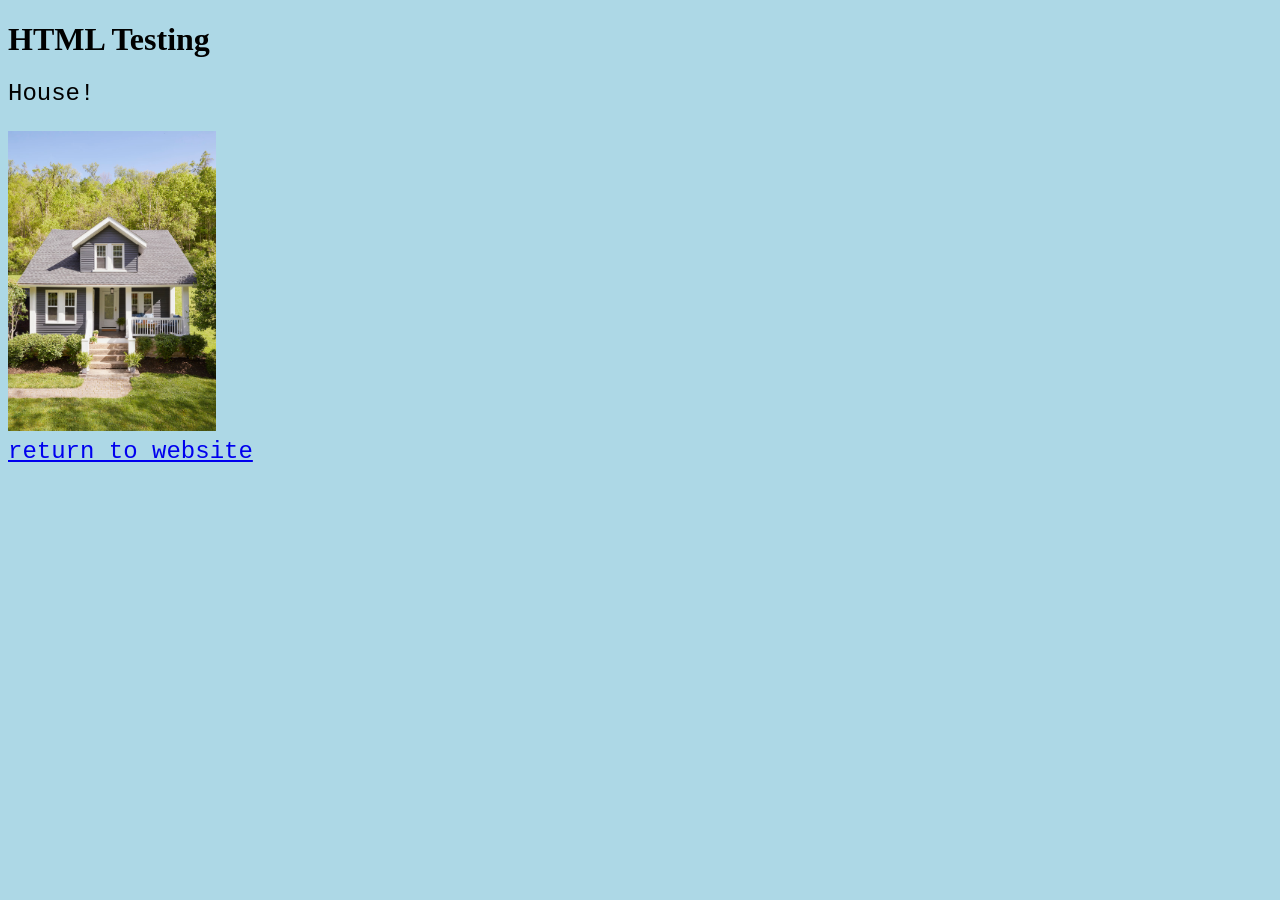
==== house.html @ 3e759857 "initial uplode of program files" ====
<!doctype html>
<html lang="en">
	<head >
		<link rel="icon" type="image/png" href="images/house-icon.png">
                <link rel="stylesheet" href="styles/styles.css">
		<title> House Image</title>

	</head>
	<body1>
		
		<h1>HTML Testing</h1>
		<p2>House!</p>
		<p class="content">
		<img src="images/house-small.png" alt="Multi-million dollar house."> 
		<br>
		<a href="index.html" /*target="_blank"*/ >return to website<a>
                      <footer>
			</footer>
	</body>
</html>
---- styles/styles.css ----
img {
width 250px;
height:300px;
}
p1 {
font-size:200%;
font-family:verdana;
}
p2 {
font-size:150%;
font-family:"Lucida Console", "Courier New", monospace;
}
body{
background-color: lightblue;
}
border{
color: black;
}
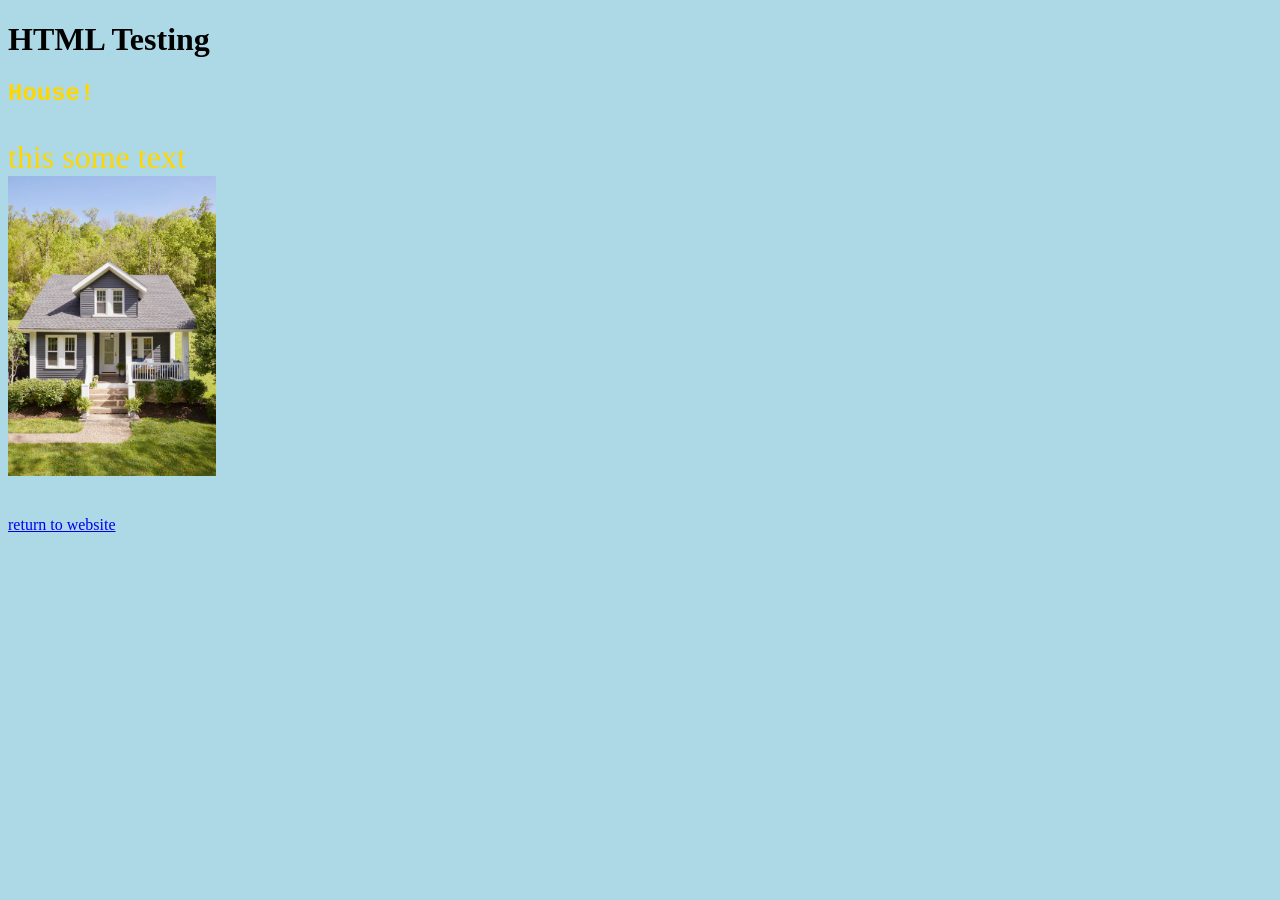
==== commit 194dcc5e: "updated files" ====
--- a/house.html
+++ b/house.html
@@ -9,12 +9,15 @@
 	<body1>
 		
 		<h1>HTML Testing</h1>
-		<p2>House!</p>
-		<p class="content">
-		<img src="images/house-small.png" alt="Multi-million dollar house."> 
-		<br>
-		<a href="index.html" /*target="_blank"*/ >return to website<a>
-                      <footer>
-			</footer>
+		<h2 class="content">House!</h2>
+		<p class="content"> this some text
+		
+			<br>
+			<img src="images/house-small.png" alt="Multi-million dollar house."> 
+		</p>
+		<footer>
+			<a href="index.html" /*target="_blank"*/ >return to website<a></a>
+		</footer>
+		
 	</body>
 </html>
--- a/styles/styles.css
+++ b/styles/styles.css
@@ -1,18 +1,40 @@
 img {
-width 250px;
+width: unset;
 height:300px;
 }
-p1 {
+.content {
+    color: gold;
+}
+p {
 font-size:200%;
 font-family:verdana;
 }
-p2 {
+h2 {
 font-size:150%;
 font-family:"Lucida Console", "Courier New", monospace;
 }
 body{
 background-color: lightblue;
 }
-border{
-color: black;
+
+nav {
+    background-color:rgb(141, 138, 138); 
+    font-size: medium;
+    padding: 5px;
+    border: 3px solid black;
+    margin: 10px 0 10px 0;
+    
 }
+ 
+nav a {
+    color: white;
+    text-decoration-line: none;
+}
+
+a:hover {
+color: peru;
+text-decoration-line:underline;
+}
+a:visited {
+    color:darkred;
+}
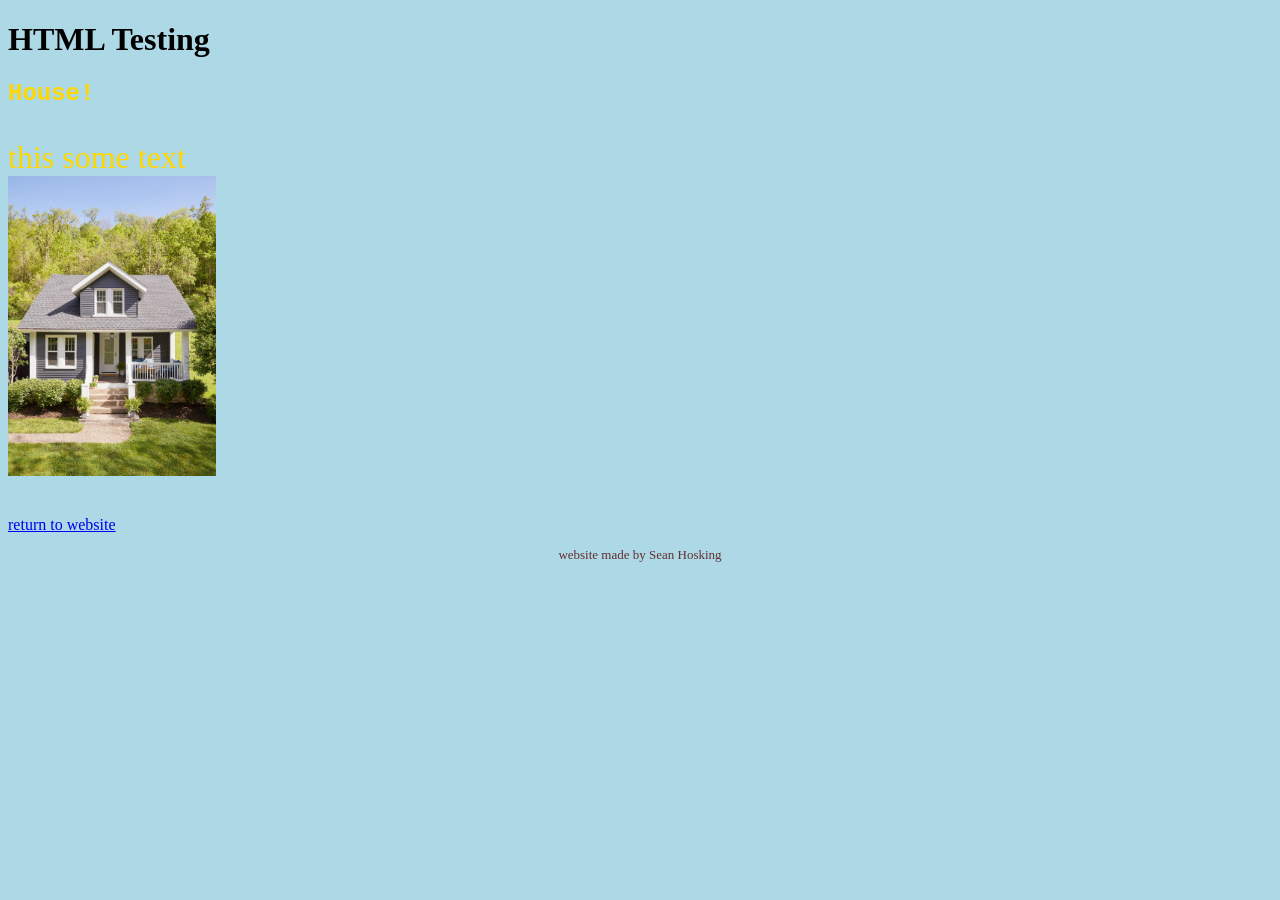
==== commit 90fcdd8b: "fixing some small formatting mistakes in the code" ====
--- a/house.html
+++ b/house.html
@@ -17,7 +17,10 @@
 		</p>
 		<footer>
 			<a href="index.html" /*target="_blank"*/ >return to website<a></a>
+			<P class="footnote">  website made by Sean Hosking</P>
 		</footer>
+		
+			
 		
 	</body>
 </html>
--- a/styles/styles.css
+++ b/styles/styles.css
@@ -1,6 +1,12 @@
 img {
 width: unset;
 height:300px;
+}
+.footnote {
+    color:rgb(99, 48, 48);
+    font-size: small;
+    text-align: center;
+    vertical-align: text-bottom;
 }
 .content {
     color: gold;
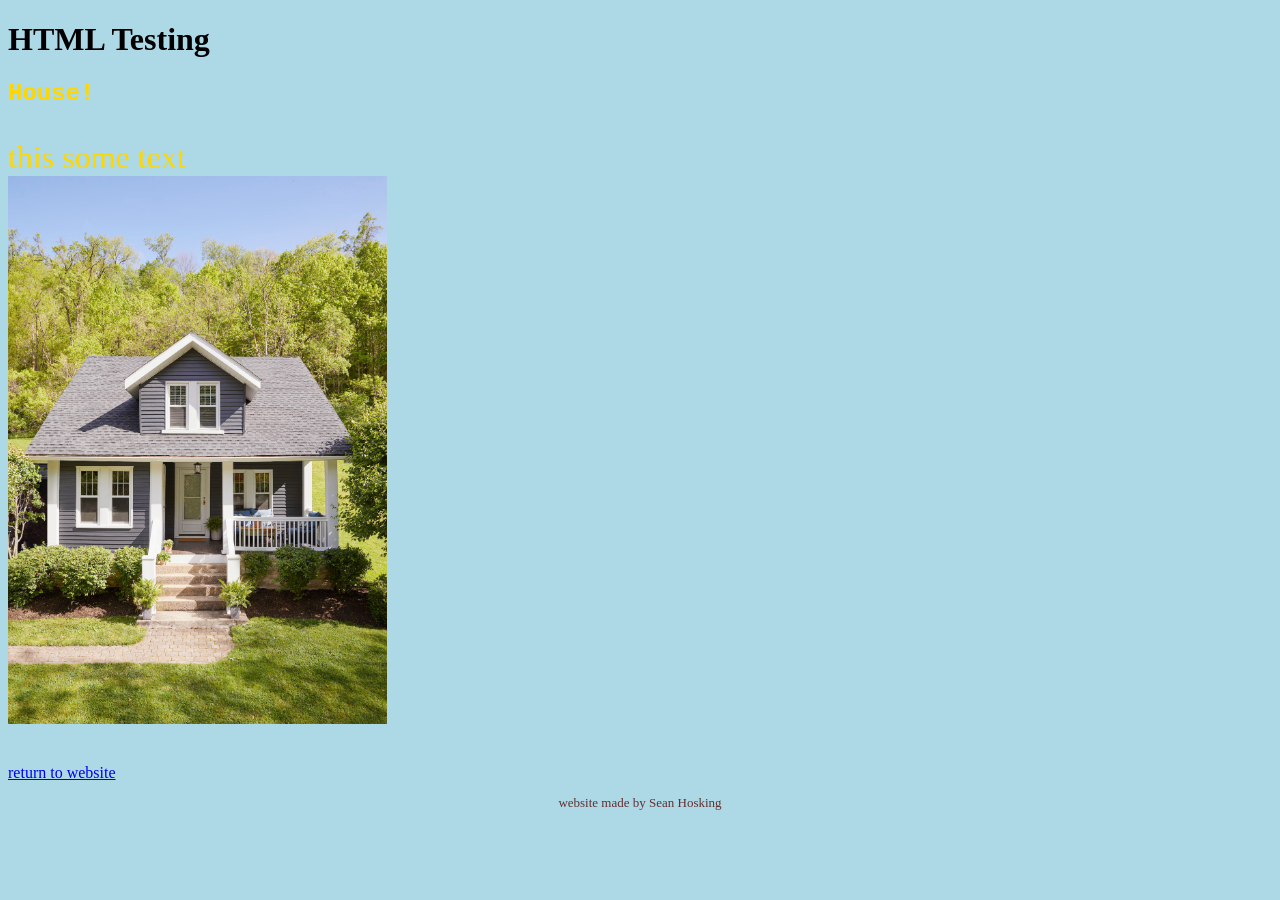
==== commit 9025b843: "changed the size of the images so they fit on smaller screens" ====
--- a/house.html
+++ b/house.html
@@ -1,6 +1,7 @@
 <!doctype html>
 <html lang="en">
 	<head >
+		<meta name="viewport" content="width=device-width, initial-scale=1.0">
 		<link rel="icon" type="image/png" href="images/house-icon.png">
                 <link rel="stylesheet" href="styles/styles.css">
 		<title> House Image</title>
@@ -13,10 +14,10 @@
 		<p class="content"> this some text
 		
 			<br>
-			<img src="images/house-small.png" alt="Multi-million dollar house."> 
+			<img id="housephoto" src="images/house-small.png" alt="Multi-million dollar house."> 
 		</p>
 		<footer>
-			<a href="index.html" /*target="_blank"*/ >return to website<a></a>
+			<a href="index.html"  >return to website<a></a>
 			<P class="footnote">  website made by Sean Hosking</P>
 		</footer>
 		
--- a/styles/styles.css
+++ b/styles/styles.css
@@ -1,6 +1,6 @@
 img {
 width: unset;
-height:300px;
+height:unset;
 }
 .footnote {
     color:rgb(99, 48, 48);
@@ -15,6 +15,10 @@
 font-size:200%;
 font-family:verdana;
 }
+#housephoto {
+    max-width: 30%;
+    max-height: 30%;
+}
 h2 {
 font-size:150%;
 font-family:"Lucida Console", "Courier New", monospace;
@@ -24,7 +28,7 @@
 }
 
 nav {
-    background-color:rgb(141, 138, 138); 
+    background-color:rgb(255, 252, 252); 
     font-size: medium;
     padding: 5px;
     border: 3px solid black;
@@ -42,5 +46,29 @@
 text-decoration-line:underline;
 }
 a:visited {
-    color:darkred;
+    color:rgb(19, 16, 202);
+}
+ul {
+  list-style-type: none;
+  margin: 0;
+  padding: 0;
+  overflow: hidden;
+  background-color: #faf8f8;
+  
+}
+
+ul li {
+  float: left;
+}
+
+ul li a {
+  display: block;
+  color: white;
+  text-align: center;
+  padding: 14px 16px;
+  text-decoration: none;
+}
+
+ul li a:hover {
+  background-color: #6b6b6b;
 }
